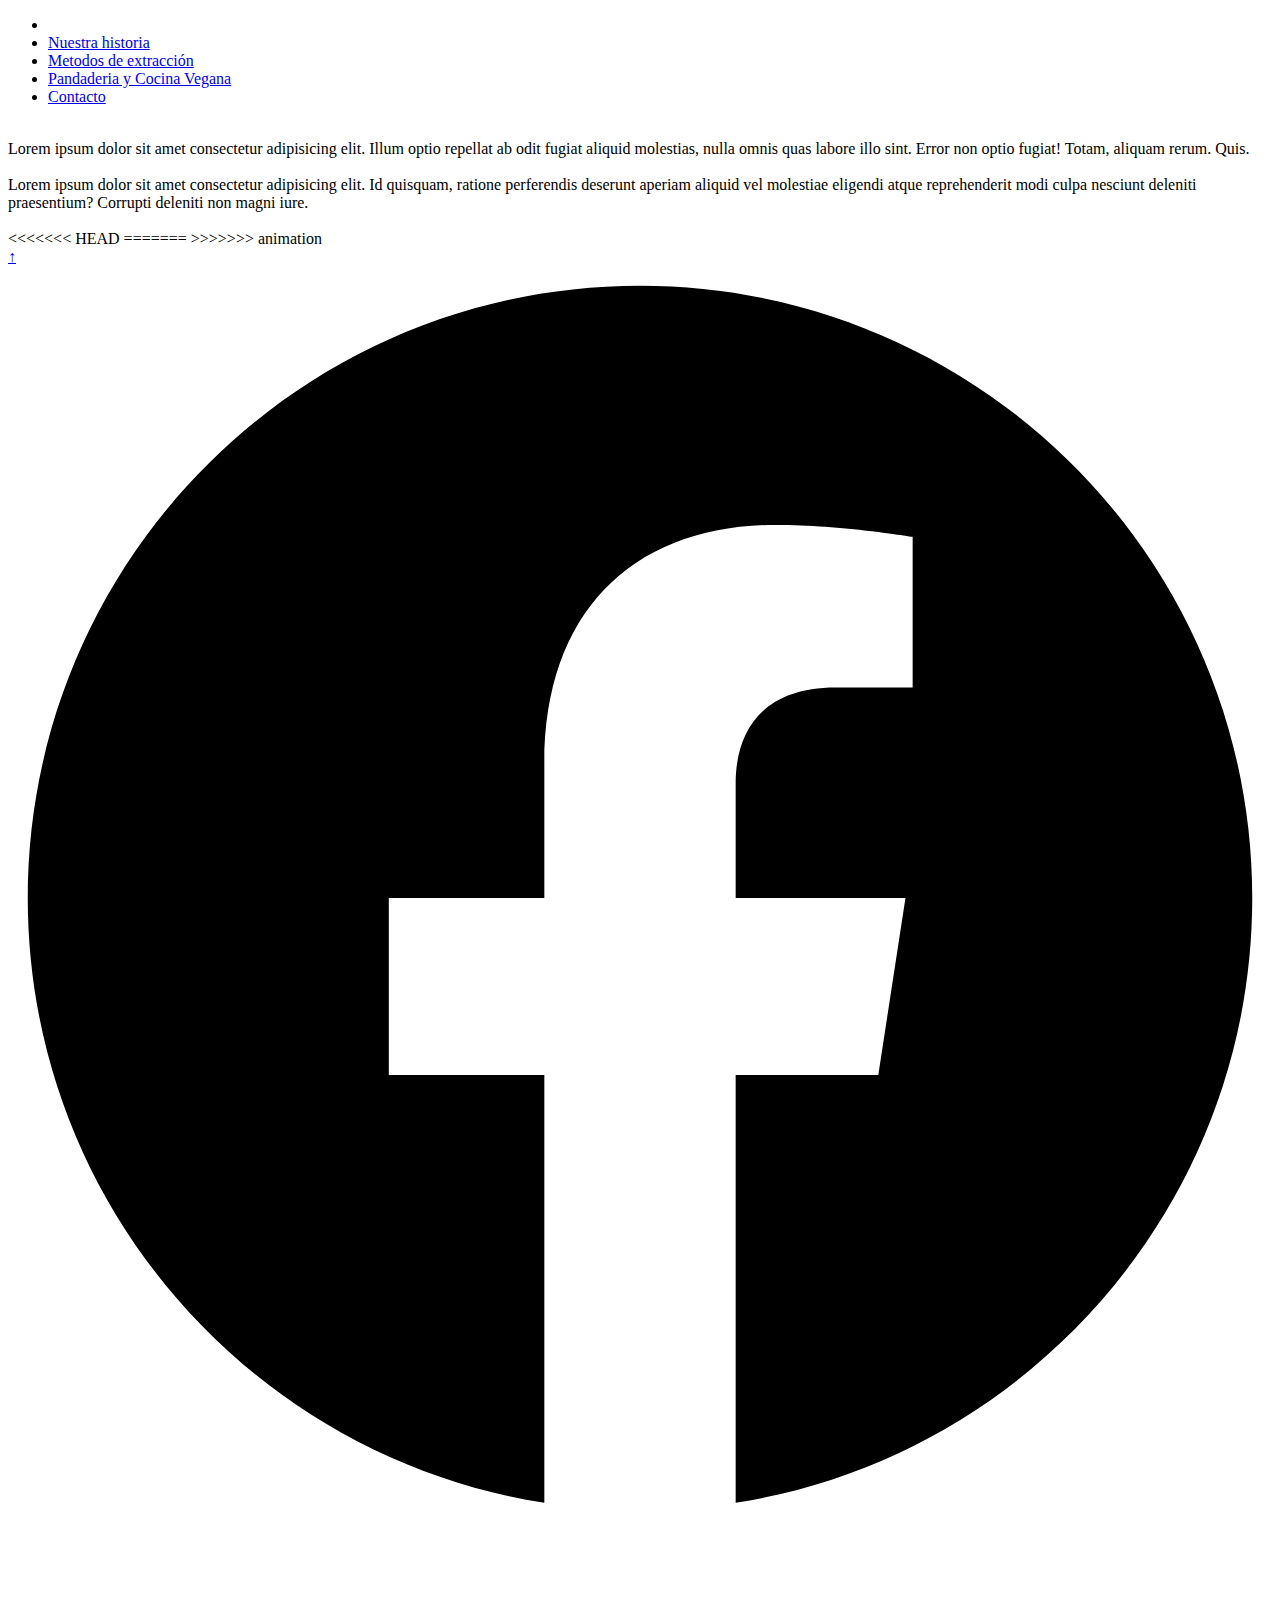
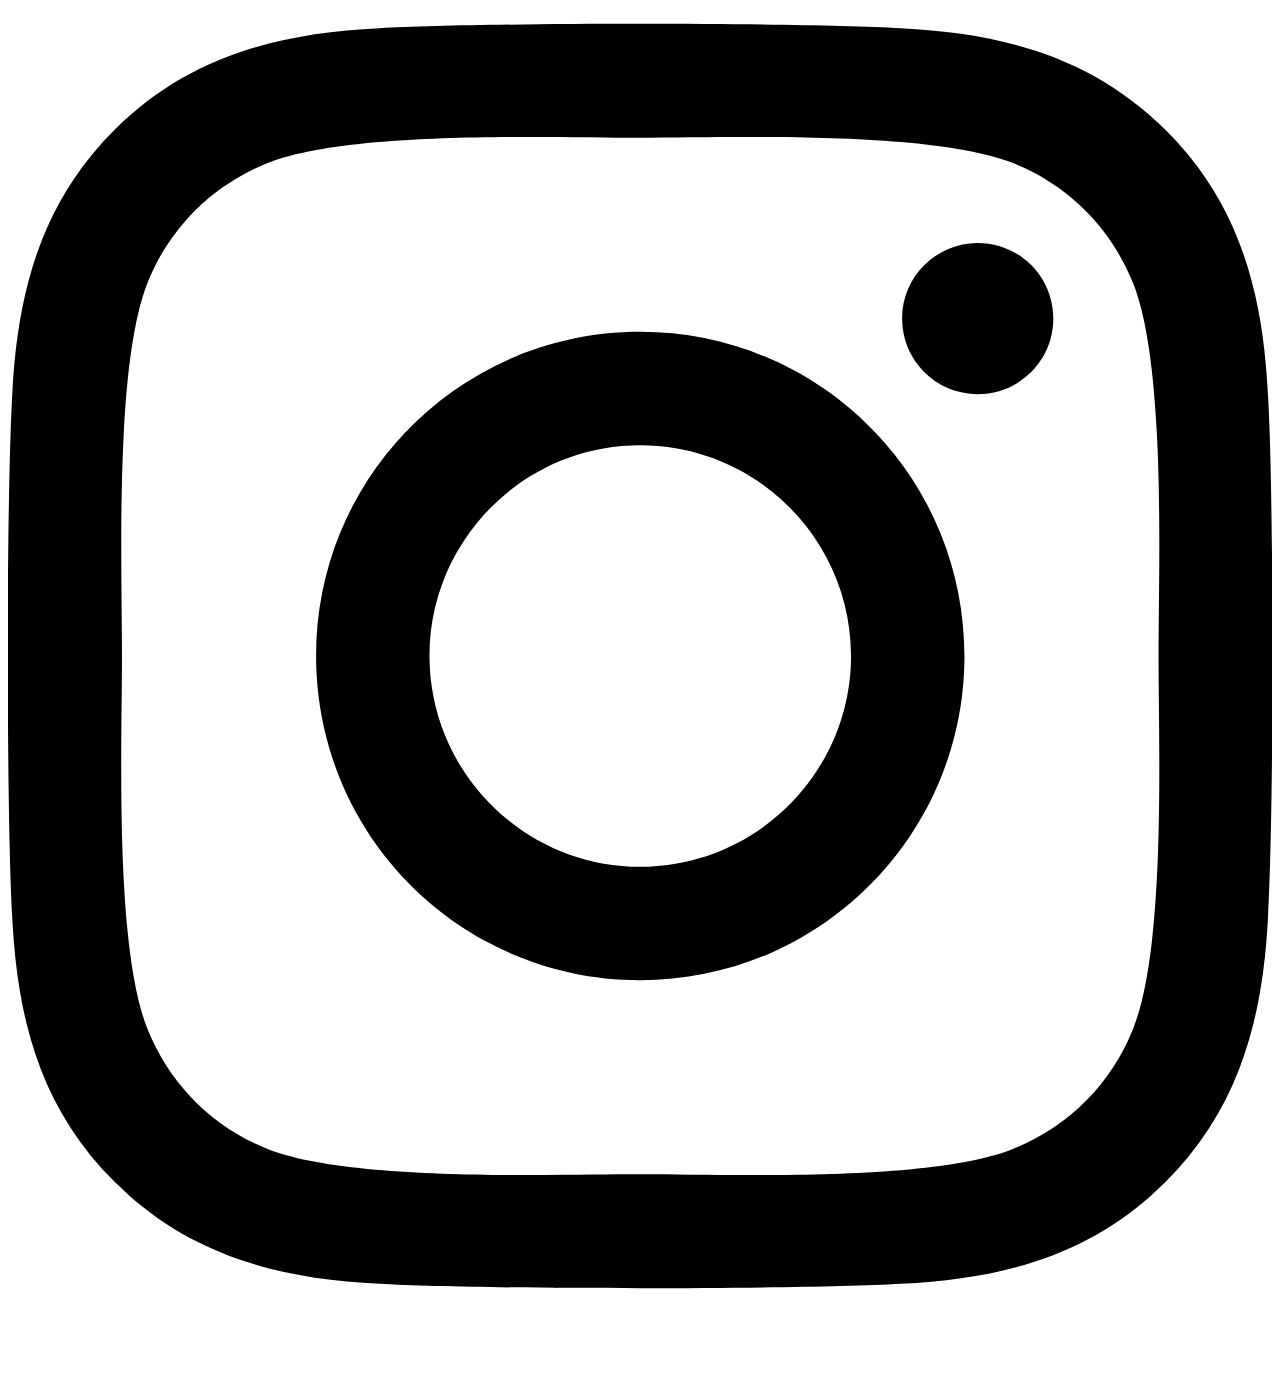
==== index.html @ 2fd76c30 "merge" ====
<!DOCTYPE html>
<html lang="en">
<head>
    <meta charset="UTF-8">
    <meta http-equiv="X-UA-Compatible" content="IE=edge">
    <meta name="viewport" content="width=device-width, initial-scale=1.0">
    <title>Ruta Jardin</title>
    <link rel="stylesheet" href="./css/style.css">
</head>
<body id="index">

    <header class="head"> <!-- <p>etiqueta semantica</p> -->
        <nav>
            <ul class="grids">
                <li><a href="./index.html" ><img src="./imagenes/rutaJardinLogo.jpg" alt="" class="logo"></a></li>
                <li><a href="./pages/page1.html" class="menu">Nuestra historia</a></li>
                <li><a href="./pages/page2.html"class="menu">Metodos de extracción</a></li>
                <li><a href="./pages/page3.html"class="menu">Pandaderia y Cocina Vegana</a></li>
                <li><a href="./pages/page4.html"class="menu">Contacto</a></li>
                <!-- <li><a href="#pie">ir al pie</a></li> -->
            </ul>



        </nav>
    
    </header>

    <main id="texto">
        <div id="grids">
            <section class="img1 home"> <img class="auto" src="./imagenes/rutaJardinBackground1.jpg" alt=""> </section>
            <section class="texto1 home"> Lorem ipsum dolor sit amet consectetur adipisicing elit. Illum optio repellat ab odit fugiat aliquid molestias, nulla omnis quas labore illo sint. Error non optio fugiat! Totam, aliquam rerum. Quis.</section>
            <section class="img2 home"><img class="auto" src="./imagenes/rutaJardinBackground.jpeg" alt=""></section>
            <section class="texto2 home"> Lorem ipsum dolor sit amet consectetur adipisicing elit. Id quisquam, ratione perferendis deserunt aperiam aliquid vel molestiae eligendi atque reprehenderit modi culpa nesciunt deleniti praesentium? Corrupti deleniti non magni iure.</section>
            <section class="img3"><img src="" alt=""></section>
        </div>


        
<<<<<<< HEAD
        <!-- parte principal -->
        <!-- <figure >
            <img src="./imagenes/Cafeto-origen-tipo-y-peculiaridades.jpg" alt="imagen-de-cafeto" class="img">
            <figcaption>
                <!-- pie de imagen -->
            <!-- </figcaption> -->


        <!-- </figure> -->
=======
       
>>>>>>> animation
        <div id="floatingbox">
            <a href="#">↑</a>
        </div>
        
    </main>






    <footer id="pie"> 
        <!-- pie de pagina -->
        <div class="redes">

            <div id="face">
                <a href="https://www.facebook.com"> <svg xmlns="http://www.w3.org/2000/svg" viewBox="0 0 512 512"><!--! Font Awesome Pro 6.1.1 by @fontawesome - https://fontawesome.com License - https://fontawesome.com/license (Commercial License) Copyright 2022 Fonticons, Inc. --><path d="M504 256C504 119 393 8 256 8S8 119 8 256c0 123.78 90.69 226.38 209.25 245V327.69h-63V256h63v-54.64c0-62.15 37-96.48 93.67-96.48 27.14 0 55.52 4.84 55.52 4.84v61h-31.28c-30.8 0-40.41 19.12-40.41 38.73V256h68.78l-11 71.69h-57.78V501C413.31 482.38 504 379.78 504 256z"/></svg> 
                </a>
                
            </div>

            <div id="insta">
                <a href="http://www.instagram.com"> <svg xmlns="http://www.w3.org/2000/svg" viewBox="0 0 448 512"><!--! Font Awesome Pro 6.1.1 by @fontawesome - https://fontawesome.com License - https://fontawesome.com/license (Commercial License) Copyright 2022 Fonticons, Inc. --><path d="M224.1 141c-63.6 0-114.9 51.3-114.9 114.9s51.3 114.9 114.9 114.9S339 319.5 339 255.9 287.7 141 224.1 141zm0 189.6c-41.1 0-74.7-33.5-74.7-74.7s33.5-74.7 74.7-74.7 74.7 33.5 74.7 74.7-33.6 74.7-74.7 74.7zm146.4-194.3c0 14.9-12 26.8-26.8 26.8-14.9 0-26.8-12-26.8-26.8s12-26.8 26.8-26.8 26.8 12 26.8 26.8zm76.1 27.2c-1.7-35.9-9.9-67.7-36.2-93.9-26.2-26.2-58-34.4-93.9-36.2-37-2.1-147.9-2.1-184.9 0-35.8 1.7-67.6 9.9-93.9 36.1s-34.4 58-36.2 93.9c-2.1 37-2.1 147.9 0 184.9 1.7 35.9 9.9 67.7 36.2 93.9s58 34.4 93.9 36.2c37 2.1 147.9 2.1 184.9 0 35.9-1.7 67.7-9.9 93.9-36.2 26.2-26.2 34.4-58 36.2-93.9 2.1-37 2.1-147.8 0-184.8zM398.8 388c-7.8 19.6-22.9 34.7-42.6 42.6-29.5 11.7-99.5 9-132.1 9s-102.7 2.6-132.1-9c-19.6-7.8-34.7-22.9-42.6-42.6-11.7-29.5-9-99.5-9-132.1s-2.6-102.7 9-132.1c7.8-19.6 22.9-34.7 42.6-42.6 29.5-11.7 99.5-9 132.1-9s102.7-2.6 132.1 9c19.6 7.8 34.7 22.9 42.6 42.6 11.7 29.5 9 99.5 9 132.1s2.7 102.7-9 132.1z"/></svg>


                </a>
               
            </div>
         </div>        
    </footer>
</body>
</html>
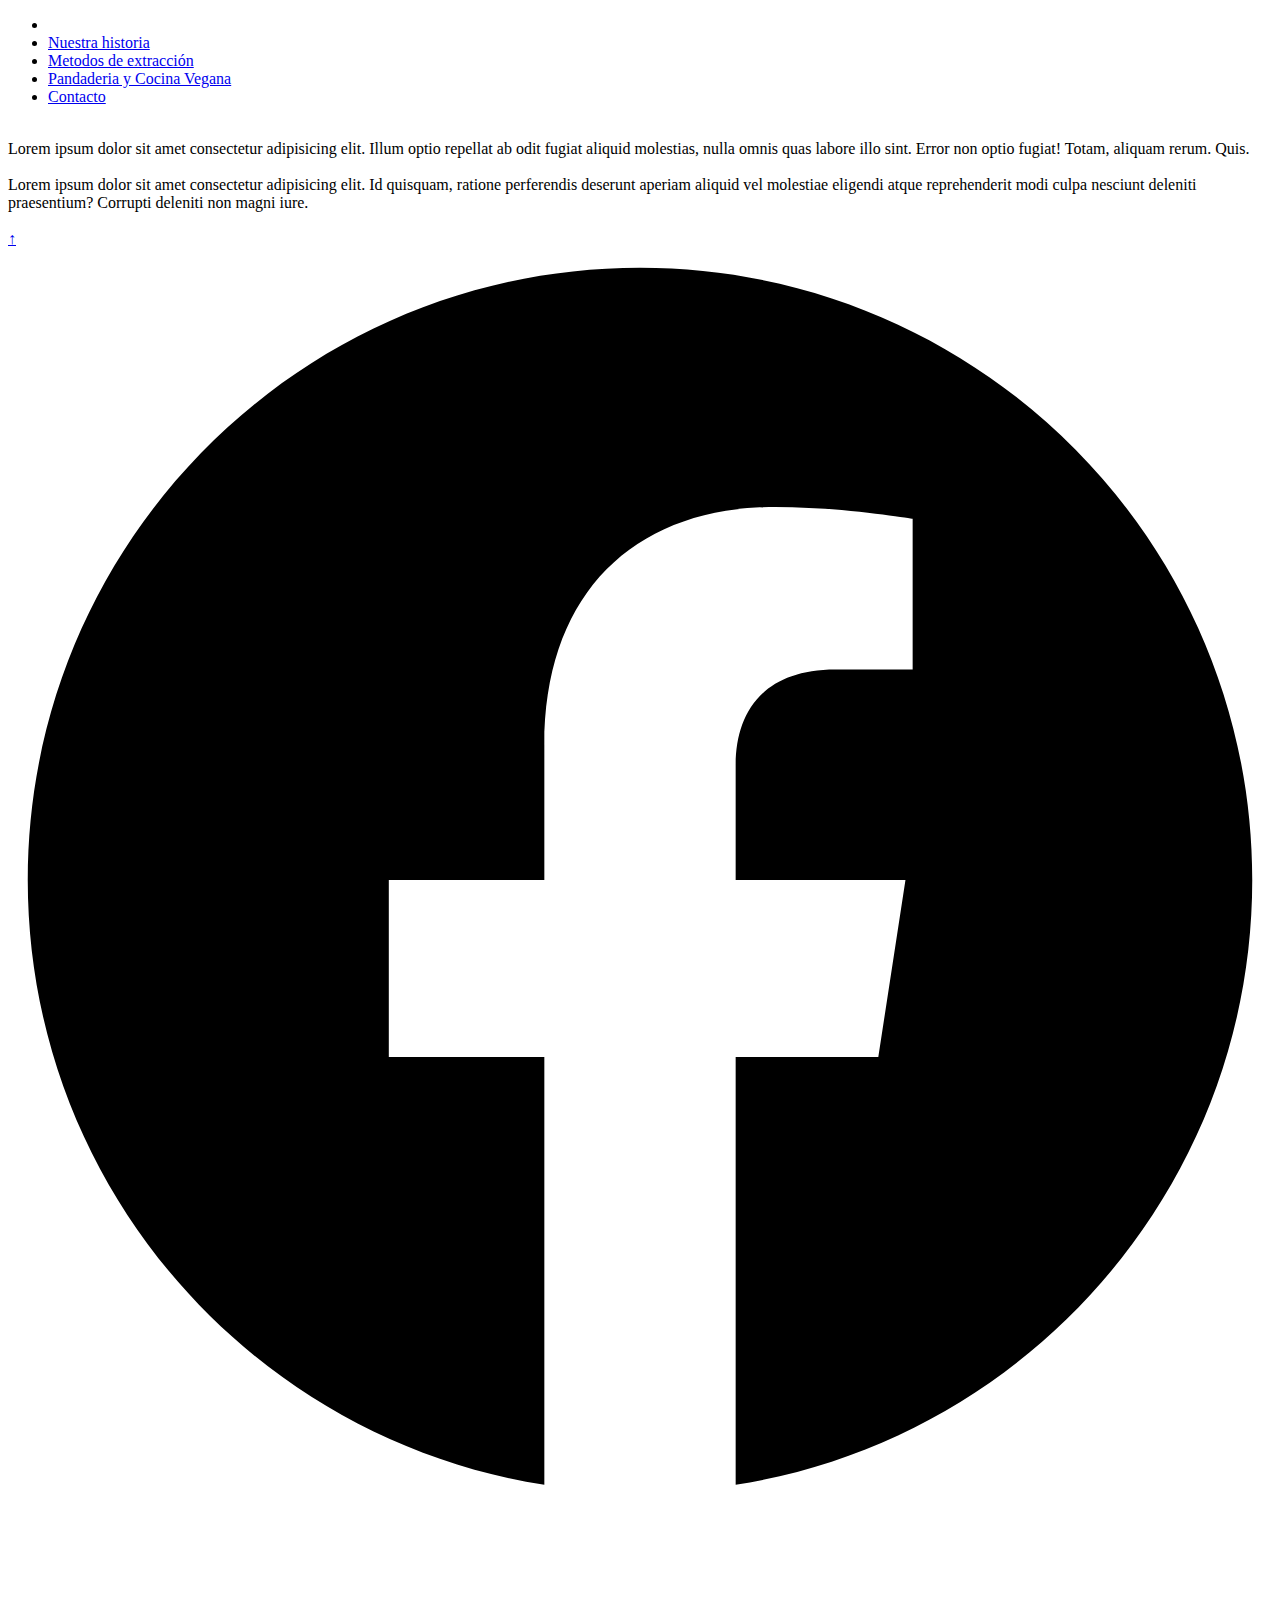
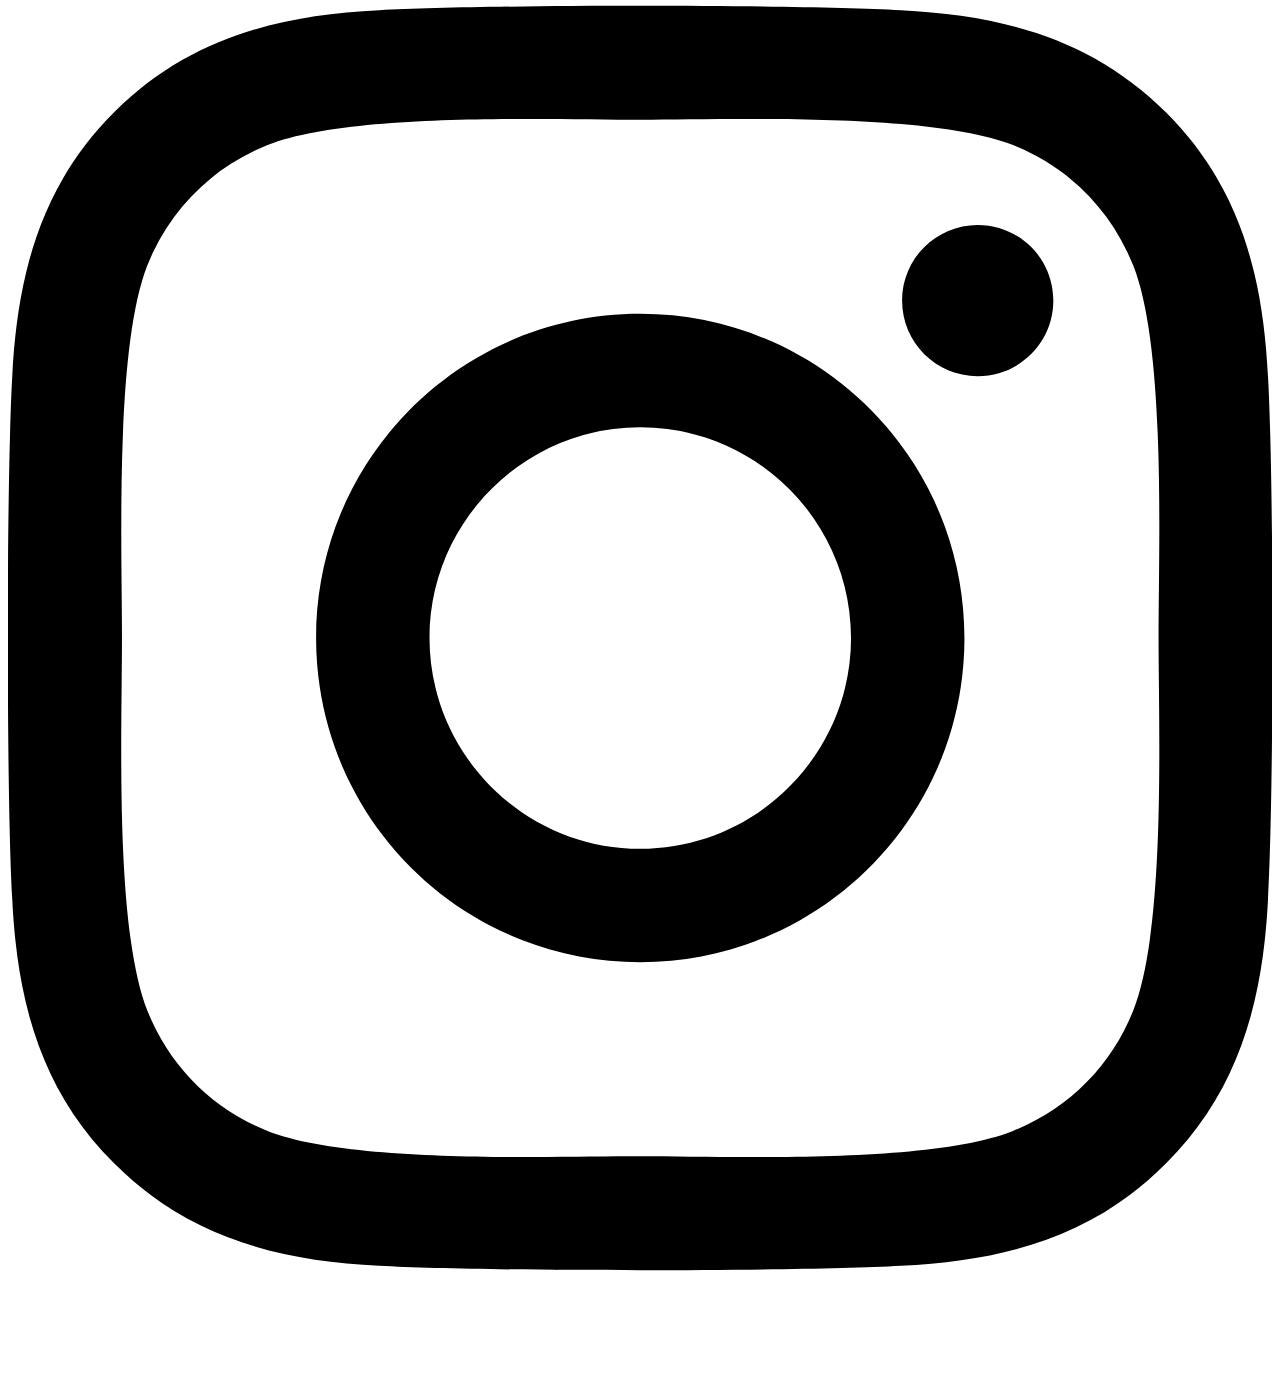
==== commit d013b49d: "save" ====
--- a/index.html
+++ b/index.html
@@ -37,7 +37,6 @@
 
 
         
-<<<<<<< HEAD
         <!-- parte principal -->
         <!-- <figure >
             <img src="./imagenes/Cafeto-origen-tipo-y-peculiaridades.jpg" alt="imagen-de-cafeto" class="img">
@@ -47,9 +46,6 @@
 
 
         <!-- </figure> -->
-=======
-       
->>>>>>> animation
         <div id="floatingbox">
             <a href="#">↑</a>
         </div>
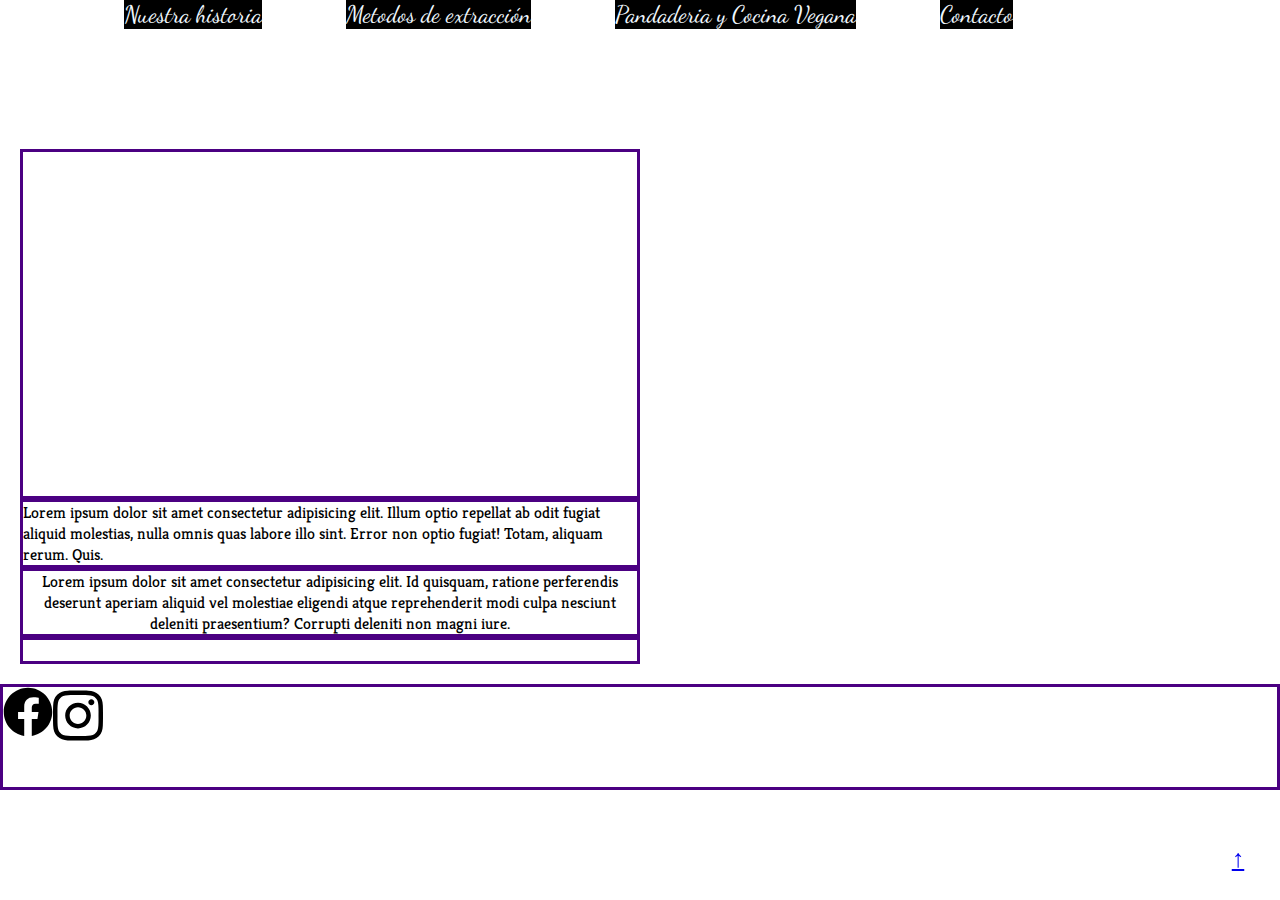
==== commit 92040990: "animation" ====
--- a/index.html
+++ b/index.html
@@ -37,44 +37,40 @@
 
 
         
-        <!-- parte principal -->
-        <!-- <figure >
-            <img src="./imagenes/Cafeto-origen-tipo-y-peculiaridades.jpg" alt="imagen-de-cafeto" class="img">
-            <figcaption>
-                <!-- pie de imagen -->
-            <!-- </figcaption> -->
-
-
-        <!-- </figure> -->
+       
         <div id="floatingbox">
             <a href="#">↑</a>
         </div>
         
     </main>
 
+    <footer id="pie">
 
+        <!-- pie de pagina -->
+        <section>
+            <div class="redes">
 
+                <div class="box box1">
+                    <a href="https://www.facebook.com"> <svg xmlns="http://www.w3.org/2000/svg" viewBox="0 0 512 512"><!--! Font Awesome Pro 6.1.1 by @fontawesome - https://fontawesome.com License - https://fontawesome.com/license (Commercial License) Copyright 2022 Fonticons, Inc. --><path d="M504 256C504 119 393 8 256 8S8 119 8 256c0 123.78 90.69 226.38 209.25 245V327.69h-63V256h63v-54.64c0-62.15 37-96.48 93.67-96.48 27.14 0 55.52 4.84 55.52 4.84v61h-31.28c-30.8 0-40.41 19.12-40.41 38.73V256h68.78l-11 71.69h-57.78V501C413.31 482.38 504 379.78 504 256z"/></svg> 
+                    </a>
+                    
+                </div>
+    
+                <div class="box box2">
+                    <a href="http://www.instagram.com"> <svg xmlns="http://www.w3.org/2000/svg" viewBox="0 0 448 512"><!--! Font Awesome Pro 6.1.1 by @fontawesome - https://fontawesome.com License - https://fontawesome.com/license (Commercial License) Copyright 2022 Fonticons, Inc. --><path d="M224.1 141c-63.6 0-114.9 51.3-114.9 114.9s51.3 114.9 114.9 114.9S339 319.5 339 255.9 287.7 141 224.1 141zm0 189.6c-41.1 0-74.7-33.5-74.7-74.7s33.5-74.7 74.7-74.7 74.7 33.5 74.7 74.7-33.6 74.7-74.7 74.7zm146.4-194.3c0 14.9-12 26.8-26.8 26.8-14.9 0-26.8-12-26.8-26.8s12-26.8 26.8-26.8 26.8 12 26.8 26.8zm76.1 27.2c-1.7-35.9-9.9-67.7-36.2-93.9-26.2-26.2-58-34.4-93.9-36.2-37-2.1-147.9-2.1-184.9 0-35.8 1.7-67.6 9.9-93.9 36.1s-34.4 58-36.2 93.9c-2.1 37-2.1 147.9 0 184.9 1.7 35.9 9.9 67.7 36.2 93.9s58 34.4 93.9 36.2c37 2.1 147.9 2.1 184.9 0 35.9-1.7 67.7-9.9 93.9-36.2 26.2-26.2 34.4-58 36.2-93.9 2.1-37 2.1-147.8 0-184.8zM398.8 388c-7.8 19.6-22.9 34.7-42.6 42.6-29.5 11.7-99.5 9-132.1 9s-102.7 2.6-132.1-9c-19.6-7.8-34.7-22.9-42.6-42.6-11.7-29.5-9-99.5-9-132.1s-2.6-102.7 9-132.1c7.8-19.6 22.9-34.7 42.6-42.6 29.5-11.7 99.5-9 132.1-9s102.7-2.6 132.1 9c19.6 7.8 34.7 22.9 42.6 42.6 11.7 29.5 9 99.5 9 132.1s2.7 102.7-9 132.1z"/></svg>
+    
+    
+                    </a>
+                   
+                </div>
+             </div>
+    
+    
+    
 
+        </section>
+       
 
-
-    <footer id="pie"> 
-        <!-- pie de pagina -->
-        <div class="redes">
-
-            <div id="face">
-                <a href="https://www.facebook.com"> <svg xmlns="http://www.w3.org/2000/svg" viewBox="0 0 512 512"><!--! Font Awesome Pro 6.1.1 by @fontawesome - https://fontawesome.com License - https://fontawesome.com/license (Commercial License) Copyright 2022 Fonticons, Inc. --><path d="M504 256C504 119 393 8 256 8S8 119 8 256c0 123.78 90.69 226.38 209.25 245V327.69h-63V256h63v-54.64c0-62.15 37-96.48 93.67-96.48 27.14 0 55.52 4.84 55.52 4.84v61h-31.28c-30.8 0-40.41 19.12-40.41 38.73V256h68.78l-11 71.69h-57.78V501C413.31 482.38 504 379.78 504 256z"/></svg> 
-                </a>
-                
-            </div>
-
-            <div id="insta">
-                <a href="http://www.instagram.com"> <svg xmlns="http://www.w3.org/2000/svg" viewBox="0 0 448 512"><!--! Font Awesome Pro 6.1.1 by @fontawesome - https://fontawesome.com License - https://fontawesome.com/license (Commercial License) Copyright 2022 Fonticons, Inc. --><path d="M224.1 141c-63.6 0-114.9 51.3-114.9 114.9s51.3 114.9 114.9 114.9S339 319.5 339 255.9 287.7 141 224.1 141zm0 189.6c-41.1 0-74.7-33.5-74.7-74.7s33.5-74.7 74.7-74.7 74.7 33.5 74.7 74.7-33.6 74.7-74.7 74.7zm146.4-194.3c0 14.9-12 26.8-26.8 26.8-14.9 0-26.8-12-26.8-26.8s12-26.8 26.8-26.8 26.8 12 26.8 26.8zm76.1 27.2c-1.7-35.9-9.9-67.7-36.2-93.9-26.2-26.2-58-34.4-93.9-36.2-37-2.1-147.9-2.1-184.9 0-35.8 1.7-67.6 9.9-93.9 36.1s-34.4 58-36.2 93.9c-2.1 37-2.1 147.9 0 184.9 1.7 35.9 9.9 67.7 36.2 93.9s58 34.4 93.9 36.2c37 2.1 147.9 2.1 184.9 0 35.9-1.7 67.7-9.9 93.9-36.2 26.2-26.2 34.4-58 36.2-93.9 2.1-37 2.1-147.8 0-184.8zM398.8 388c-7.8 19.6-22.9 34.7-42.6 42.6-29.5 11.7-99.5 9-132.1 9s-102.7 2.6-132.1-9c-19.6-7.8-34.7-22.9-42.6-42.6-11.7-29.5-9-99.5-9-132.1s-2.6-102.7 9-132.1c7.8-19.6 22.9-34.7 42.6-42.6 29.5-11.7 99.5-9 132.1-9s102.7-2.6 132.1 9c19.6 7.8 34.7 22.9 42.6 42.6 11.7 29.5 9 99.5 9 132.1s2.7 102.7-9 132.1z"/></svg>
-
-
-                </a>
-               
-            </div>
-         </div>        
     </footer>
 </body>
 </html>--- a/css/style.css
+++ b/css/style.css
@@ -0,0 +1,403 @@
+@import url('https://fonts.googleapis.com/css2?family=Dancing+Script:wght@500&display=swap');
+@import url('https://fonts.googleapis.com/css2?family=Kreon:wght@300&display=swap');
+
+
+*{
+    margin: 0%;
+    padding: 0%;
+    font-family:  'Kreon', serif ;
+}
+
+
+
+@media (min-width:769px)
+{
+/* pantalla */
+/* generico */
+.logo{
+    width: 150px;
+    
+}
+.menu{
+    color: aliceblue;
+}
+
+main{
+    padding: 20px ;
+    margin-top: 100px;
+    background: url(../imagenes/rutaJardinBackground.jpeg) no-repeat start /50% fixed ;
+    
+    
+     
+    
+}
+
+
+nav {
+    position: relative;
+}
+nav ul li {
+    display: inline-block ;
+    margin-inline: 40px;
+    text-align: center;
+    
+}
+nav ul li a {
+    font-size: x-large;
+    background-color: black;
+    text-decoration: none;
+    font-family: 'Dancing Script', cursive;
+    
+}
+
+
+
+#floatingbox{
+    color: rgb(53, 15, 63);
+font-size: 25px;
+background: rgb(255, 255, 255);
+padding: 2px;
+bottom: 25px;
+right: 20px;
+text-decoration: none;
+z-index: 100;
+position: fixed;
+border-radius: 8px;
+width: 40px;
+height: 30px;
+text-align: center;
+}
+
+/* index */
+#texto{
+    display: grid;
+    
+}
+
+#grids{
+    display: grid;
+    grid-template-areas: 
+    "imagen1"  "texto1" 
+    
+    "texto2" "imagen2";
+    grid-template-columns: 50% 50%;
+    grid-template-rows: 350px;
+}
+
+/* areas */
+section.img1{
+    grid-area: imagen1;
+}
+section.texto1{
+    grid-area: texto1;
+}
+section.img2{
+    grid-area: imagen2;
+
+}
+section.texto2{
+    grid-area: texto2;
+    text-align: center;
+}
+.home{
+    border: solid indigo;
+}
+.auto{
+    width: 350px;
+    
+}
+
+
+
+
+
+
+
+/* nuestra historia */
+#portada{
+    position: relative;
+    text-align: center;
+}
+.descripcion1{
+    font-size: x-large;
+    float: inline-end;
+    align-content: space-around;
+}
+
+/* metodos de extraccion */
+.descripcion2{
+    font-size: x-large;
+    text-align: center;
+    align-content: space-around;
+    width: 500px;
+    margin-left: 350px; 
+}
+#contenedorMetodos{
+    display: flex;
+    display: inline-flex;
+
+}
+.metodos{
+    width: 200px;
+    height: 200px;
+    margin-left: 60px;
+    
+}
+#chemex , #aeropress , #magister , #prensaFrancesa{
+    border: solid indigo;
+}
+
+
+
+/* panaderia y cocina */
+
+.dulces{
+    border-style: solid;
+    border-color: indigo;
+    padding: 30px;
+}
+.descripcion{
+    font-size: x-large;
+    float: inline-end;
+    align-content: space-around;
+}
+.encabezado{
+    font-size: xx-large;
+    padding-bottom: 20px;
+}
+.titulo{
+    font-size: xx-large;
+    font-weight: bolder;
+    padding-bottom: 50px;
+    border-style: solid;
+    border-color: indigo;
+    text-align: center;
+}
+.sweet{
+    width: 300px;
+
+}
+    
+    
+    
+
+
+/* contacto */
+
+#form{
+    text-align: center;
+}
+
+
+/* footer */
+footer{
+
+    border: solid indigo;
+    width: auto;
+    height: 100px;
+    
+}
+.redes{
+    width: auto;
+    height: 100px;
+    display: flex;
+    flex-direction: row;
+}
+
+.box{
+    width: 50px;
+    height: 50px;
+    
+}
+.box:hover{
+    transform: scale(2);
+}
+.box1 , .box2{
+    transition: all 3s;
+}
+
+}
+
+
+
+
+
+
+
+
+
+
+
+
+@media (max-width:768px){
+/* tablet     */
+/* generico */
+.logo{
+    width: 100px;
+    
+}
+.menu{
+    color: aliceblue;
+}
+
+main{
+    padding: 20px ;
+    margin-top: 100px;
+    /* background-image: url(../imagenes/rutaJardinBackground.jpeg) ;
+    background-repeat: no-repeat;
+    background-size: auto;
+    background-position: center;
+    background-attachment: fixed;  */
+    
+    background: url(../imagenes/rutaJardinBackground.jpeg) no-repeat left/30% fixed ;
+    
+}
+
+
+.grids {
+    /* position: relative; */
+    display: grid;
+    text-align: center;
+}
+
+nav ul li a {
+    font-size: x-large;
+    background-color: black;
+    text-decoration: none;
+    font-family: 'Dancing Script', cursive;
+    
+}
+
+
+
+#floatingbox{
+    color: rgb(53, 15, 63);
+font-size: 25px;
+background: rgb(255, 255, 255);
+padding: 2px;
+bottom: 25px;
+right: 20px;
+text-decoration: none;
+z-index: 100;
+position: fixed;
+border-radius: 8px;
+width: 40px;
+height: 30px;
+text-align: center;
+}
+
+/* index */
+
+
+
+
+
+
+
+
+
+/* nuestra historia */
+#portada{
+    position: relative;
+    text-align: center;
+}
+.descripcion1{
+    font-size: x-large;
+    /* float: inline-end;
+    align-content: space-around; */
+    text-align: center;
+}
+
+/* metodos de extraccion */
+.none{
+    background: none;
+}
+.descripcion2{
+    font-size: x-large;
+    text-align: center;
+    align-content: space-around;
+    width: 500px;
+    margin-left: 125px; 
+}
+#contenedorMetodos{
+    display: flexbox;
+    display: inline-flex;
+    
+
+}
+.metodos{
+    width: 100px;
+    height: 100px;
+    margin-left: 40px;
+    
+}
+#chemex , #aeropress , #magister , #prensaFrancesa{
+    border: solid indigo;
+   
+}
+
+
+
+/* panaderia y cocina */
+
+.dulces{
+    border-style: solid;
+    border-color: indigo;
+    padding: 30px;
+    text-align: center;
+}
+.descripcion{
+    font-size: x-large;
+    float: inline-end;
+    align-content: space-around;
+}
+.encabezado{
+    font-size: xx-large;
+    padding-bottom: 20px;
+}
+.titulo{
+    font-size: large;
+    font-weight: bolder;
+    padding-bottom: 50px;
+    border-style: solid;
+    border-color: indigo;
+    text-align: center;
+}
+.sweet{
+    width: 200px;
+    
+
+}
+    
+    
+    
+
+
+/* contacto */
+
+#form{
+    text-align: center;
+}
+
+
+/* footer */
+footer{
+    display: flex;
+    border: solid indigo;
+}
+.redes{
+    width: 900px;
+    display: flex;
+    flex-direction: row;
+
+}
+
+#face , #insta{
+    width: 50px;
+}
+
+}
+
+
+
+
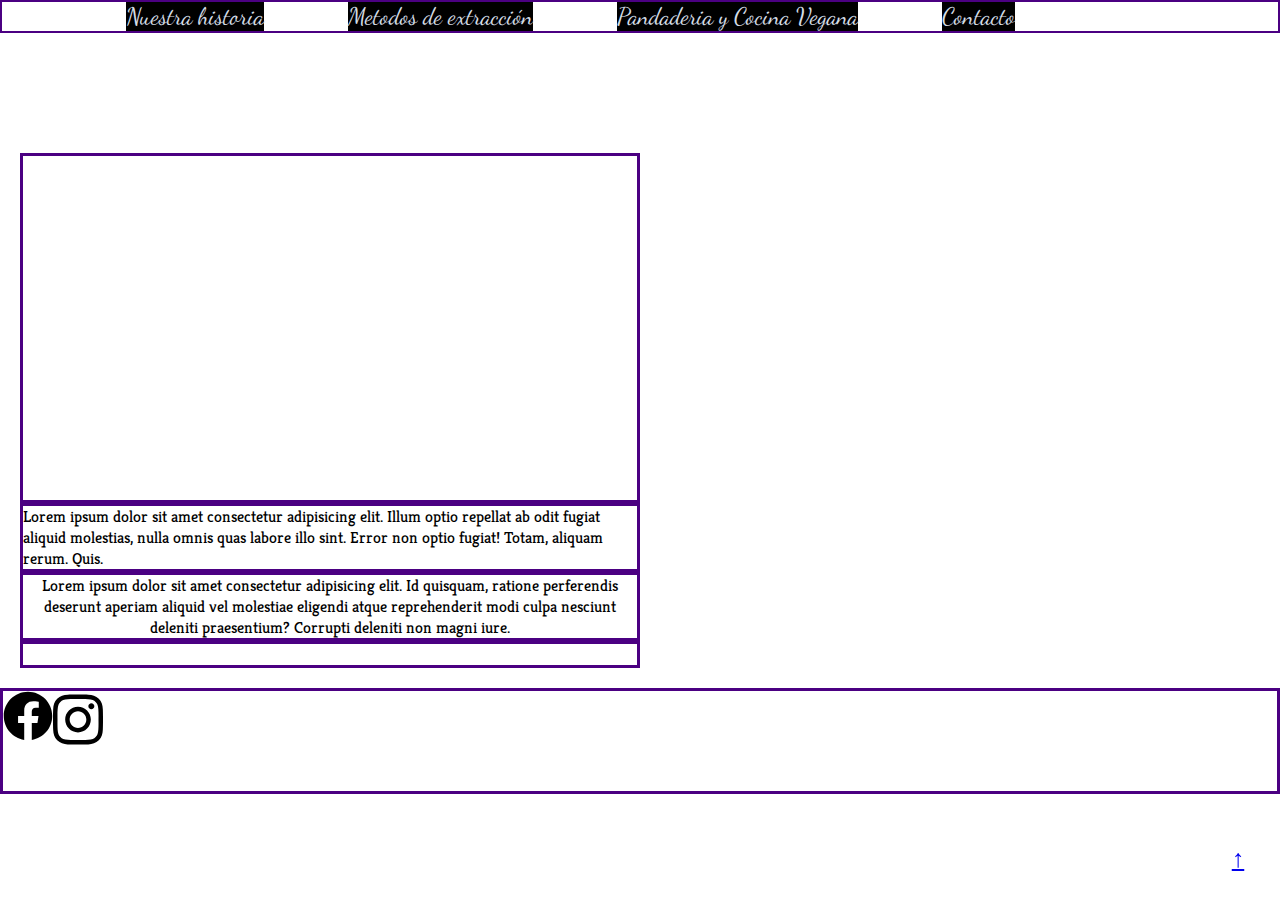
==== commit 5728846f: "seo" ====
--- a/index.html
+++ b/index.html
@@ -3,9 +3,12 @@
 <head>
     <meta charset="UTF-8">
     <meta http-equiv="X-UA-Compatible" content="IE=edge">
-    <meta name="viewport" content="width=device-width, initial-scale=1.0">
+    <meta name="Ruta Jardin" content="rutajardin es un pequeña cafeteria, atendida por sus propios dueños, donde podemos encontrar diferntes tipos de comida vegana a nuestra disposición, desde dulces tortas y facturas, hasta deliciosos bagels y focaccias">
     <title>Ruta Jardin</title>
-    <link rel="stylesheet" href="./css/style.css">
+    <link rel="stylesheet" href="./ css/scss.css">
+    <!-- CSS only -->
+    <link href="https://cdn.jsdelivr.net/npm/bootstrap@5.2.0-beta1/dist/css/bootstrap.min.css" rel="stylesheet" integrity="sha384-0evHe/X+R7YkIZDRvuzKMRqM+OrBnVFBL6DOitfPri4tjfHxaWutUpFmBp4vmVor" crossorigin="anonymous">
+    <script src="https://cdn.jsdelivr.net/npm/bootstrap@5.2.0-beta1/dist/js/bootstrap.bundle.min.js" integrity="sha384-pprn3073KE6tl6bjs2QrFaJGz5/SUsLqktiwsUTF55Jfv3qYSDhgCecCxMW52nD2" crossorigin="anonymous"></script>
 </head>
 <body id="index">
 
@@ -34,10 +37,6 @@
             <section class="texto2 home"> Lorem ipsum dolor sit amet consectetur adipisicing elit. Id quisquam, ratione perferendis deserunt aperiam aliquid vel molestiae eligendi atque reprehenderit modi culpa nesciunt deleniti praesentium? Corrupti deleniti non magni iure.</section>
             <section class="img3"><img src="" alt=""></section>
         </div>
-
-
-        
-       
         <div id="floatingbox">
             <a href="#">↑</a>
         </div>
--- a/ css/scss.css
+++ b/ css/scss.css
@@ -0,0 +1,349 @@
+@import url("https://fonts.googleapis.com/css2?family=Dancing+Script:wght@500&display=swap");
+@import url("https://fonts.googleapis.com/css2?family=Kreon:wght@300&display=swap");
+* {
+  margin: 0%;
+  padding: 0%;
+  font-family: "Kreon", serif;
+}
+
+@media (min-width: 769px) {
+  /* pantalla */
+  /* generico */
+  header {
+    border: 2px solid indigo;
+  }
+  header nav {
+    position: relative;
+  }
+  header nav .logo {
+    width: 150px;
+  }
+  header nav ul li {
+    display: inline-block;
+    margin-inline: 40px;
+    text-align: center;
+  }
+  header nav ul li a {
+    font-size: x-large;
+    background-color: black;
+    text-decoration: none;
+    font-family: "Dancing Script", cursive;
+  }
+  header nav ul li .menu {
+    color: rgb(212, 221, 230);
+  }
+
+  main {
+    padding: 20px;
+    margin-top: 100px;
+    background: url(../imagenes/rutaJardinBackground.jpeg) no-repeat start/50% fixed;
+  }
+
+  #floatingbox {
+    color: rgb(53, 15, 63);
+    font-size: 25px;
+    background: rgb(255, 255, 255);
+    padding: 2px;
+    bottom: 25px;
+    right: 20px;
+    text-decoration: none;
+    z-index: 100;
+    position: fixed;
+    border-radius: 8px;
+    width: 40px;
+    height: 30px;
+    text-align: center;
+  }
+
+  /* index */
+  #texto {
+    display: grid;
+  }
+
+  #grids {
+    display: grid;
+    grid-template-areas: "imagen1" "texto1" "texto2" "imagen2";
+    grid-template-columns: 50% 50%;
+    grid-template-rows: 350px;
+  }
+
+  /* areas */
+  section.img1 {
+    grid-area: imagen1;
+  }
+
+  section.texto1 {
+    grid-area: texto1;
+  }
+
+  section.img2 {
+    grid-area: imagen2;
+  }
+
+  section.texto2 {
+    grid-area: texto2;
+    text-align: center;
+  }
+
+  .home {
+    border: solid indigo;
+  }
+
+  .auto {
+    width: 350px;
+  }
+
+  /* nuestra historia */
+  #portada {
+    position: relative;
+    text-align: center;
+  }
+
+  .descripcion1 {
+    font-size: x-large;
+    float: inline-end;
+    align-content: space-around;
+  }
+
+  .carousel {
+    width: 500px;
+    margin-left: 375px;
+  }
+
+  /* metodos de extraccion */
+  .descripcion2 {
+    font-size: x-large;
+    text-align: center;
+    align-content: space-around;
+    width: 500px;
+    margin-left: 350px;
+  }
+
+  #contenedorMetodos {
+    display: flex;
+    display: inline-flex;
+  }
+
+  .metodos {
+    width: 200px;
+    height: 200px;
+    margin-left: 60px;
+  }
+
+  #chemex, #aeropress, #magister, #prensaFrancesa {
+    border: solid indigo;
+  }
+
+  /* panaderia y cocina */
+  .dulces {
+    border-style: solid;
+    border-color: indigo;
+    padding: 30px;
+  }
+
+  .descripcion {
+    font-size: x-large;
+    float: inline-end;
+    align-content: space-around;
+  }
+
+  .encabezado {
+    font-size: xx-large;
+    padding-bottom: 20px;
+  }
+
+  .titulo {
+    font-size: xx-large;
+    font-weight: bolder;
+    padding-bottom: 50px;
+    border-style: solid;
+    border-color: indigo;
+    text-align: center;
+  }
+
+  .sweet {
+    width: 300px;
+  }
+
+  /* contacto */
+  #form {
+    text-align: center;
+  }
+
+  .boton1, .boton3, .boton2 {
+    width: 150px;
+  }
+
+  /* footer */
+  footer {
+    border: solid indigo;
+    width: auto;
+    height: 100px;
+  }
+
+  .redes {
+    width: auto;
+    height: 100px;
+    display: flex;
+    flex-direction: row;
+  }
+
+  .box {
+    width: 50px;
+    height: 50px;
+  }
+
+  .box:hover {
+    transform: scale(2);
+  }
+
+  .box1, .box2 {
+    transition: all 3s;
+  }
+}
+@media (max-width: 768px) {
+  /* tablet     */
+  /* generico */
+  .logo {
+    width: 100px;
+  }
+
+  .menu {
+    color: aliceblue;
+  }
+
+  main {
+    padding: 20px;
+    margin-top: 100px;
+    /* background-image: url(../imagenes/rutaJardinBackground.jpeg) ;
+    background-repeat: no-repeat;
+    background-size: auto;
+    background-position: center;
+    background-attachment: fixed;  */
+    background: url(../imagenes/rutaJardinBackground.jpeg) no-repeat left/30% fixed;
+  }
+
+  .grids {
+    /* position: relative; */
+    display: grid;
+    text-align: center;
+  }
+
+  nav ul li a {
+    font-size: x-large;
+    background-color: black;
+    text-decoration: none;
+    font-family: "Dancing Script", cursive;
+  }
+
+  #floatingbox {
+    color: rgb(53, 15, 63);
+    font-size: 25px;
+    background: rgb(255, 255, 255);
+    padding: 2px;
+    bottom: 25px;
+    right: 20px;
+    text-decoration: none;
+    z-index: 100;
+    position: fixed;
+    border-radius: 8px;
+    width: 40px;
+    height: 30px;
+    text-align: center;
+  }
+
+  /* index */
+  /* nuestra historia */
+  #portada {
+    position: relative;
+    text-align: center;
+  }
+
+  .descripcion1 {
+    font-size: x-large;
+    /* float: inline-end;
+    align-content: space-around; */
+    text-align: center;
+  }
+
+  /* metodos de extraccion */
+  .none {
+    background: none;
+  }
+
+  .descripcion2 {
+    font-size: x-large;
+    text-align: center;
+    align-content: space-around;
+    width: 500px;
+    margin-left: 125px;
+  }
+
+  #contenedorMetodos {
+    display: flexbox;
+    display: inline-flex;
+  }
+
+  .metodos {
+    width: 100px;
+    height: 100px;
+    margin-left: 40px;
+  }
+
+  #chemex, #aeropress, #magister, #prensaFrancesa {
+    border: solid indigo;
+  }
+
+  /* panaderia y cocina */
+  .dulces {
+    border-style: solid;
+    border-color: indigo;
+    padding: 30px;
+    text-align: center;
+  }
+
+  .descripcion {
+    font-size: x-large;
+    float: inline-end;
+    align-content: space-around;
+  }
+
+  .encabezado {
+    font-size: xx-large;
+    padding-bottom: 20px;
+  }
+
+  .titulo {
+    font-size: large;
+    font-weight: bolder;
+    padding-bottom: 50px;
+    border-style: solid;
+    border-color: indigo;
+    text-align: center;
+  }
+
+  .sweet {
+    width: 200px;
+  }
+
+  /* contacto */
+  #form {
+    text-align: center;
+  }
+
+  /* footer */
+  footer {
+    display: flex;
+    border: solid indigo;
+  }
+
+  .redes {
+    width: 900px;
+    display: flex;
+    flex-direction: row;
+  }
+
+  #face, #insta {
+    width: 50px;
+  }
+}/*# sourceMappingURL=scss.css.map */